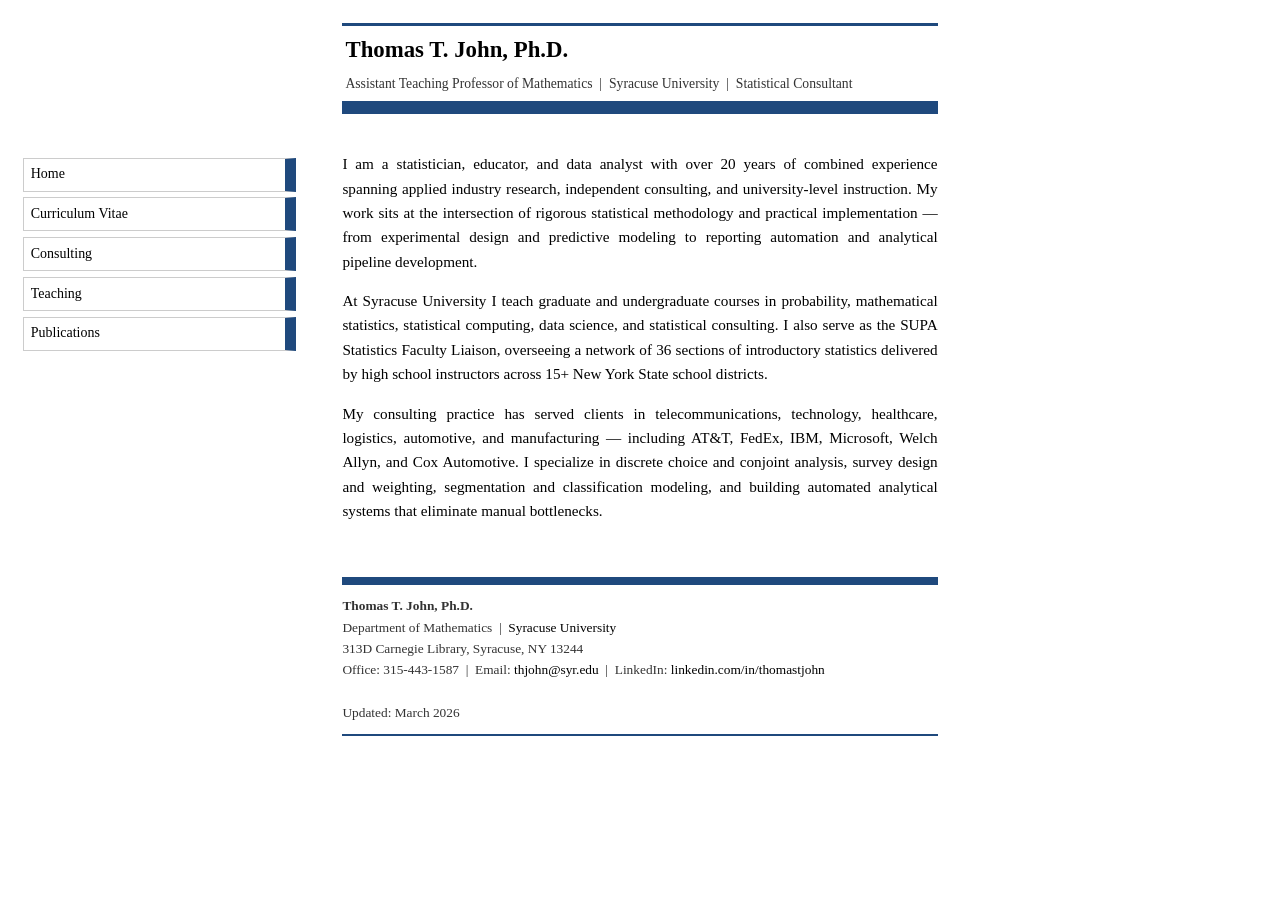
==== index.html @ 2b9a5424 "Create index.html" ====
<!DOCTYPE html>
<html lang="en">
<head>
  <meta charset="utf-8">
  <meta name="viewport" content="width=device-width, initial-scale=1">
  <title>Thomas T. John, Ph.D. | Statistician & Educator | Syracuse University</title>
  <link rel="stylesheet" href="tjDesign.css">
</head>

<body>

<!-- ===== HEADER ===== -->
<div id="header">
  <h1>Thomas T. John, Ph.D.</h1>
  <span class="subtitle">
    Assistant Teaching Professor of Mathematics &nbsp;|&nbsp;
    Syracuse University &nbsp;|&nbsp;
    Statistical Consultant
  </span>
</div>

<!-- ===== MAIN CONTENT ===== -->
<div id="main_body">

  <p>
    I am a statistician, educator, and data analyst with over 20 years of combined experience
    spanning applied industry research, independent consulting, and university-level instruction.
    My work sits at the intersection of rigorous statistical methodology and practical
    implementation &mdash; from experimental design and predictive modeling to reporting
    automation and analytical pipeline development.
  </p>

  <p>
    At Syracuse University I teach graduate and undergraduate courses in probability, mathematical
    statistics, statistical computing, data science, and statistical consulting. I also serve as
    the SUPA Statistics Faculty Liaison, overseeing a network of 36 sections of introductory
    statistics delivered by high school instructors across 15+ New York State school districts.
  </p>

  <p>
    My consulting practice has served clients in telecommunications, technology, healthcare,
    logistics, automotive, and manufacturing &mdash; including AT&amp;T, FedEx, IBM, Microsoft,
    Welch Allyn, and Cox Automotive. I specialize in discrete choice and conjoint analysis,
    survey design and weighting, segmentation and classification modeling, and building
    automated analytical systems that eliminate manual bottlenecks.
  </p>

</div>

<!-- ===== FOOTER ===== -->
<address>
  <strong>Thomas T. John, Ph.D.</strong><br>
  Department of Mathematics &nbsp;|&nbsp;
  <a href="https://artsandsciences.syracuse.edu/mathematics/">Syracuse University</a><br>
  313D Carnegie Library, Syracuse, NY 13244<br>
  Office: 315-443-1587 &nbsp;|&nbsp;
  Email: <a href="mailto:thjohn@syr.edu">thjohn@syr.edu</a> &nbsp;|&nbsp;
  LinkedIn: <a href="https://www.linkedin.com/in/thomastjohn" target="_blank">linkedin.com/in/thomastjohn</a><br><br>
  Updated: March 2026
</address>

<!-- ===== NAVIGATION MENU ===== -->
<ul class="main_menu">
  <li>
    <a href="index.html">Home</a>
  </li>
  <li class="open_up_three">
    <a href="cv.html">Curriculum Vitae</a>
    <ul class="sub_main_menu">
      <li><a href="cv.html#education">Education &amp; Publications</a></li>
      <li><a href="cv.html#experience">Professional Experience</a></li>
      <li><a href="cv.html#teaching">Teaching</a></li>
    </ul>
  </li>
  <li class="open_up_two">
    <a href="consulting.html">Consulting</a>
    <ul class="sub_main_menu">
      <li><a href="consulting.html#industry">Industry Work</a></li>
      <li><a href="consulting.html#clinical">Clinical &amp; Biostatistics</a></li>
    </ul>
  </li>
  <li class="open_up_two">
    <a href="teaching.html">Teaching</a>
    <ul class="sub_main_menu">
      <li><a href="teaching.html#courses">Courses</a></li>
      <li><a href="teaching.html#supa">SUPA Liaison</a></li>
    </ul>
  </li>
  <li>
    <a href="publications.html">Publications</a>
  </li>
</ul>

</body>
</html>
---- tjDesign.css ----
/* Thomas T. John | Personal Site Stylesheet
   Design philosophy: minimalism
   Updated: March 2026 */

/* ---- Base ---- */
*, *::before, *::after {
  box-sizing: border-box;
}

body {
  padding-left: 22em;
  padding-right: 2em;
  max-width: 960px;
  font-family: Georgia, Palatino, serif;
  font-size: 0.95em;
  line-height: 1.6;
  color: black;
  background-color: white;
}

/* ---- Main content area ---- */
#main_body {
  padding-top: 2em;
  text-align: justify;
}

p { background: white; }

/* ---- Callout / showcase box ---- */
.showcase {
  border: thin solid #445566;
  background: #eeeeee;
  padding: 0.6em 1.2em;
  margin: 1em 0;
  width: 90%;
}

/* ---- Code display ---- */
pre {
  white-space: pre-wrap;
  word-wrap: break-word;
  background: #f5f5f5;
  padding: 0.5em;
  border-left: 3px solid #1F497D;
}

/* ---- Headings ---- */
h1 { font-size: 1.5em; margin-bottom: 0.2em; }
h2 { font-size: 1.2em; margin-top: 1.4em; }
h3 { font-size: 1.05em; text-decoration: underline; font-weight: normal; }

/* ---- Hyperlinks ---- */
a { text-decoration: none; }
a:link    { color: black; }
a:visited { color: grey; }
a:focus,
a:hover,
a:active  { color: #1F497D; }

/* ---- Page header ---- */
#header {
  position: relative;
  top: 1em;
  padding: 0.4em 0.2em;
  background: white;
  color: black;
  border-top: 0.2em solid #1F497D;
  border-bottom: 0.9em solid #1F497D;
  margin-bottom: 0.5em;
}

#header h1 {
  margin: 0 0 0.1em 0;
}

#header .subtitle {
  font-size: 0.9em;
  color: #333;
}

/* ---- Footer / address ---- */
address {
  margin-top: 4em;
  padding-top: 0.8em;
  padding-bottom: 0.8em;
  border-top: 0.6em solid #1F497D;
  border-bottom: 0.2em solid #1F497D;
  font-style: normal;
  font-size: 0.88em;
  color: #333;
}

/* ---- Navigation menu (fixed left sidebar) ---- */
ul.main_menu {
  list-style-type: none;
  padding: 0;
  margin: 0;
  position: fixed;
  top: 10em;
  left: 1.5em;
  width: 18em;
}

ul.main_menu li {
  background: white;
  margin: 0.4em 0;
  padding: 0.35em 0.5em;
  border: 0.1em solid #ccc;
  border-right: 0.8em solid #1F497D;
  font-size: 0.92em;
}

ul.main_menu li a {
  display: block;
}

/* ---- Submenu ---- */
ul.sub_main_menu {
  height: 0;
  list-style-type: none;
  overflow: hidden;
  padding-left: 0.5em;
  transition: height 0.2s ease;
}

ul.sub_main_menu li {
  border-top: 0.1em solid #eee;
  border-right: 0;
  font-size: 0.88em;
  padding: 0.2em 0.3em;
}

.open_up_two:hover  ul { height: 5em; }
.open_up_three:hover ul { height: 7.5em; }
.open_up_four:hover  ul { height: 10em; }

/* ---- Responsive fallback (narrow screens) ---- */
@media (max-width: 700px) {
  body {
    padding-left: 1em;
    padding-right: 1em;
  }
  ul.main_menu {
    position: static;
    width: 100%;
    margin-bottom: 1.5em;
  }
}
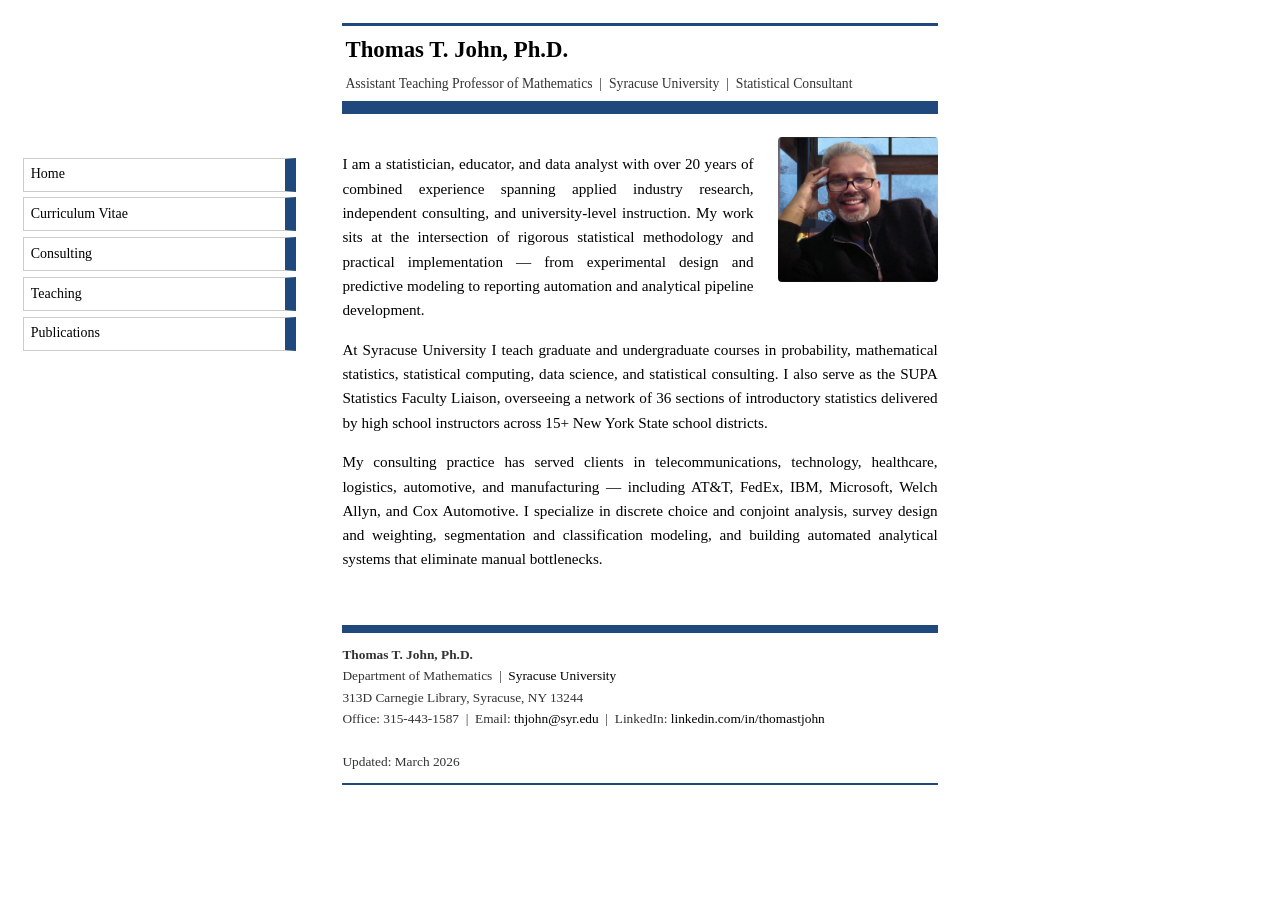
==== commit 25daec33: "Update index.html" ====
--- a/index.html
+++ b/index.html
@@ -21,7 +21,9 @@
 
 <!-- ===== MAIN CONTENT ===== -->
 <div id="main_body">
-
+  <img src="TJ_2026-01-26.jpg"
+       alt="Thomas T. John"
+       style="float: right; margin: 0 0 16px 24px; width: 160px; border-radius: 4px;">
   <p>
     I am a statistician, educator, and data analyst with over 20 years of combined experience
     spanning applied industry research, independent consulting, and university-level instruction.
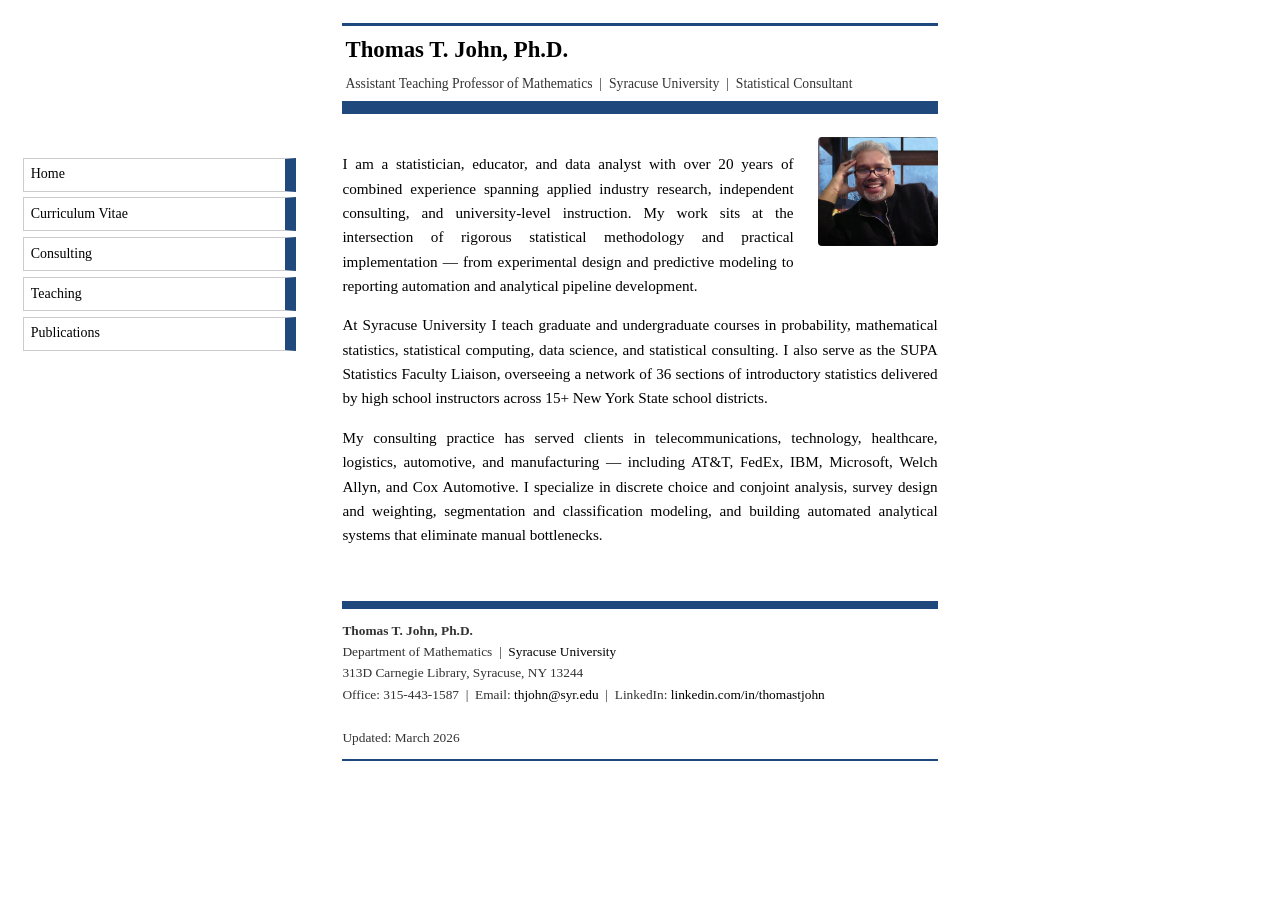
==== commit e4df4a31: "changed width of jpg" ====
--- a/index.html
+++ b/index.html
@@ -23,7 +23,7 @@
 <div id="main_body">
   <img src="TJ_2026-01-26.jpg"
        alt="Thomas T. John"
-       style="float: right; margin: 0 0 16px 24px; width: 160px; border-radius: 4px;">
+       style="float: right; margin: 0 0 16px 24px; width: 120px; border-radius: 4px;">
   <p>
     I am a statistician, educator, and data analyst with over 20 years of combined experience
     spanning applied industry research, independent consulting, and university-level instruction.
--- a/tjDesign.css
+++ b/tjDesign.css
@@ -145,4 +145,9 @@
     width: 100%;
     margin-bottom: 1.5em;
   }
+  #main_body img {
+    float: none;
+    display: block;
+    margin: 0 auto 16px auto;
+  }
 }
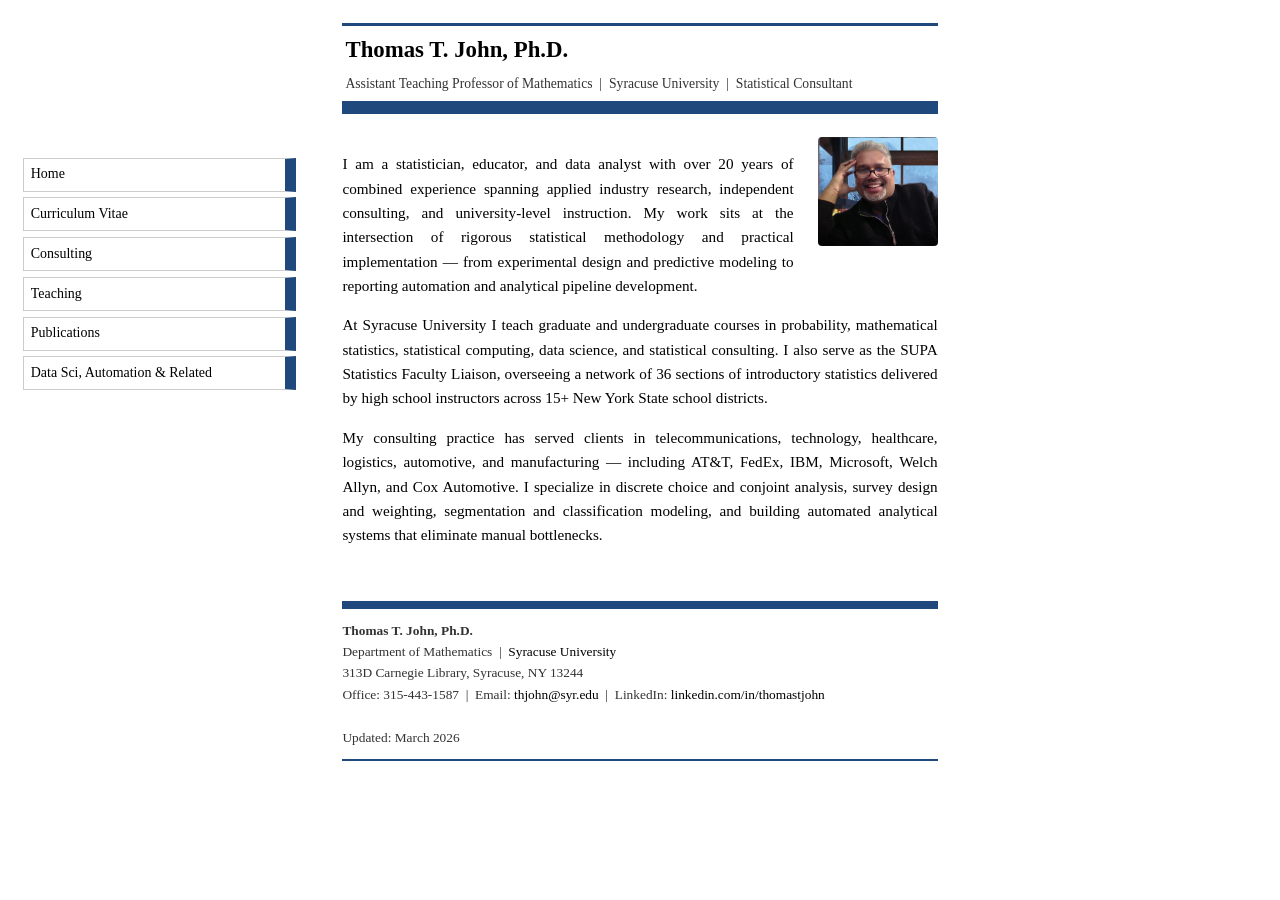
==== commit e233b961: "Update index.html" ====
--- a/index.html
+++ b/index.html
@@ -91,6 +91,7 @@
   <li>
     <a href="publications.html">Publications</a>
   </li>
+  <li><a href="computing.html">Data Sci, Automation &amp; Related</a></li>
 </ul>
 
 </body>
--- a/tjDesign.css
+++ b/tjDesign.css
@@ -151,3 +151,11 @@
     margin: 0 auto 16px auto;
   }
 }
+/* abstract left indent ---- */
+p.abstract {
+  margin: -8px 0 18px 20px;
+  font-size: 0.92em;
+  color: #555;
+  border-left: 3px solid #ccc;
+  padding-left: 12px;
+}
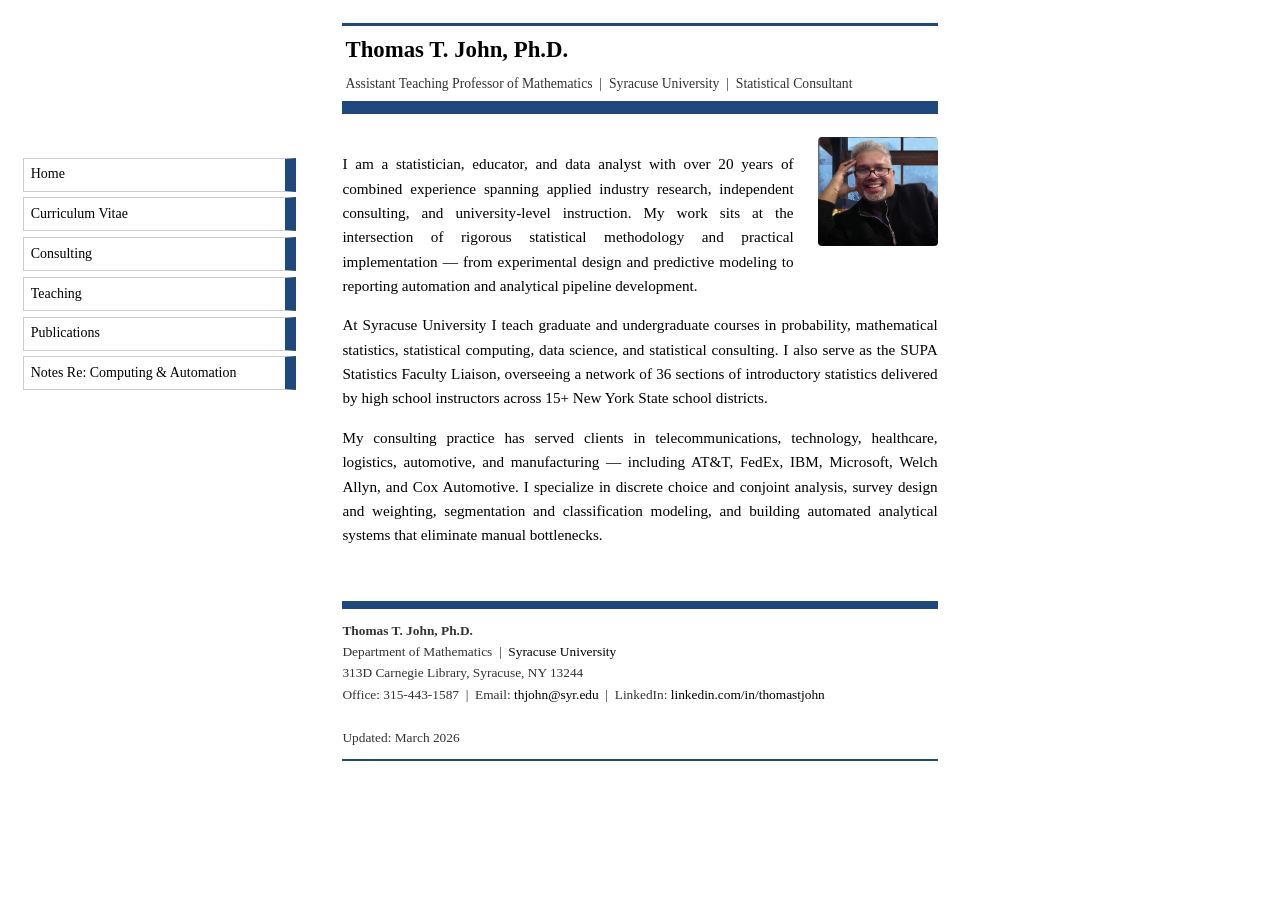
==== commit 0f2b06fc: "Added computing nav item to all pages" ====
--- a/index.html
+++ b/index.html
@@ -91,7 +91,7 @@
   <li>
     <a href="publications.html">Publications</a>
   </li>
-  <li><a href="computing.html">Data Sci, Automation &amp; Related</a></li>
+  <li><a href="computing.html">Notes Re: Computing & Automation</a></li>
 </ul>
 
 </body>
